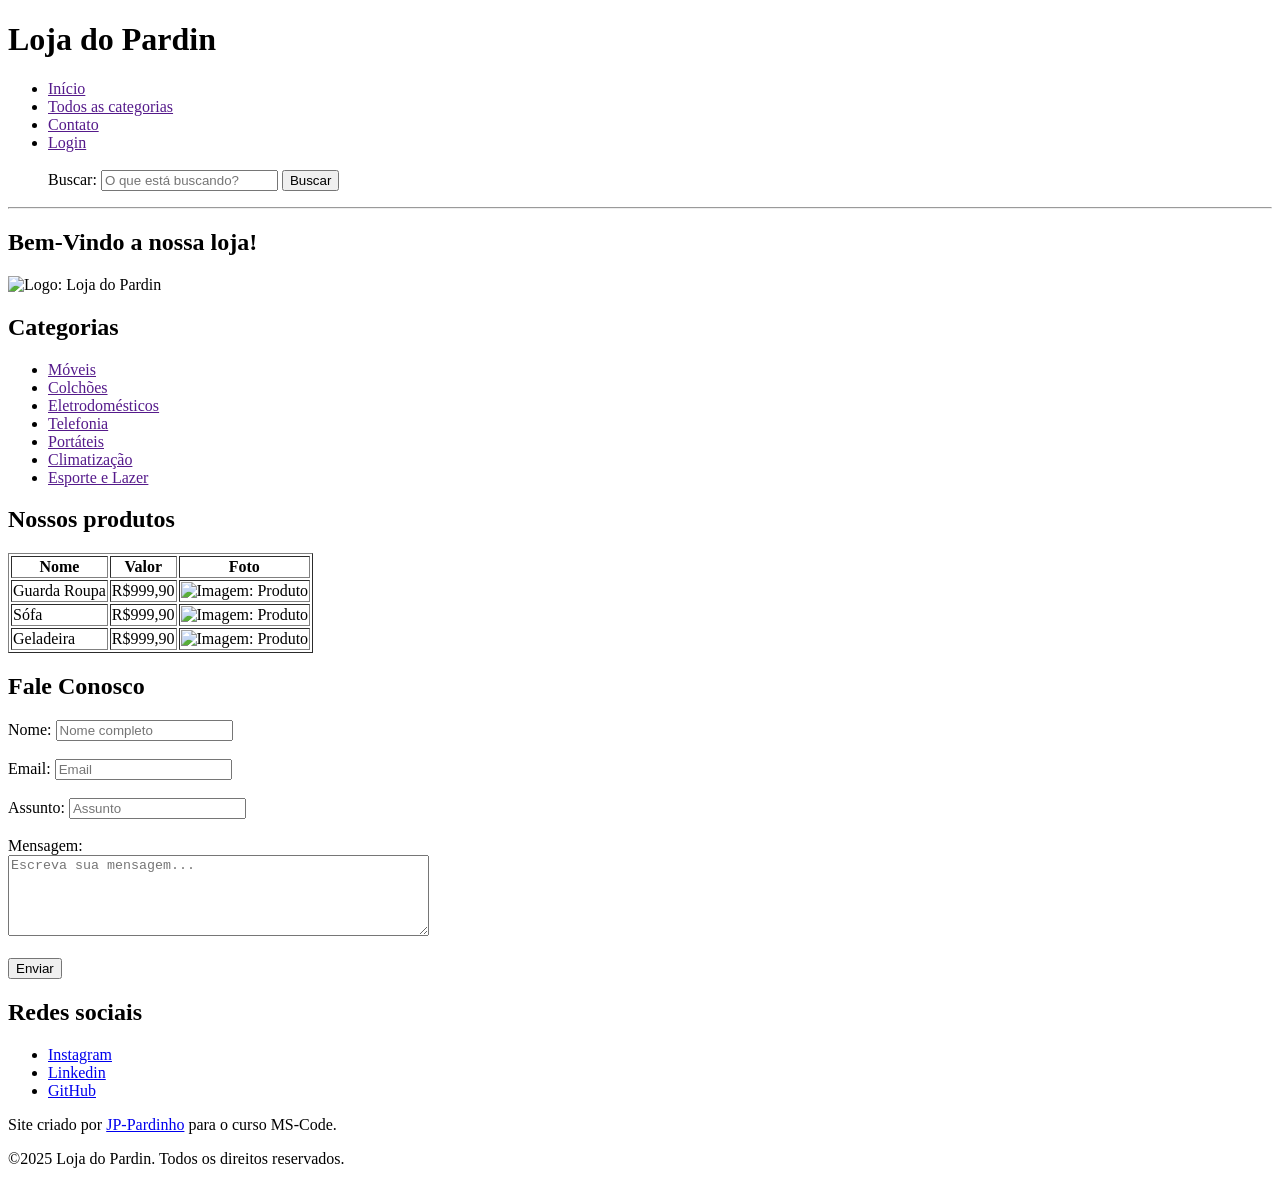
==== atividades/atv003 - loja/index.html @ 6dbe2760 "Atividade: atv004" ====
<!DOCTYPE html>
<html lang="pt-BR">
<head>
    <meta charset="UTF-8">
    <meta name="viewport" content="width=device-width, initial-scale=1.0">
    <title>Lojinha do Pardin</title>
</head>
<body>
    <header>
        <h1>Loja do Pardin</h1>
        <nav>
            <ul>
                <li><a href="">Início</a></li>
                <li><a href="">Todos as categorias</a></li>
                <li><a href="">Contato</a></li>
                <li><a href="">Login</a></li>
                <br>
                <label for="ibusca">Buscar:</label>
                <input type="search" name="busca" id="ibusca" placeholder="O que está buscando?">
                <input type="submit" value="Buscar">
            </ul>
        </nav>
        <hr>
    </header>
    <main>
        <section>
            <h1>Bem-Vindo a nossa loja!</h1>
            <div><img src="https://placehold.co/600x300" alt="Logo: Loja do Pardin"></div>
        </section>

        <section>
            <h2>Categorias</h2>
            <ul>
                <li><a href="">Móveis</a></li>
                <li><a href="">Colchões</a></li>
                <li><a href="">Eletrodomésticos</a></li>
                <li><a href="">Telefonia</a></li>
                <li><a href="">Portáteis</a></li>
                <li><a href="">Climatização</a></li>
                <li><a href="">Esporte e Lazer</a></li>
            </ul>
        </section>

        <section>
            <h2>Nossos produtos</h2>
            <table border="1">
                <tr>
                    <th>Nome </th>
                    <th>Valor </th>
                    <th>Foto </th>
                </tr>
                <tr>
                    <td>Guarda Roupa</td>
                    <td>R$999,90</td>
                    <td><img src="https://placehold.co/100x100" alt="Imagem: Produto"></td>
                </tr>
                <tr>
                    <td>Sófa</td>
                    <td>R$999,90</td>
                    <td><img src="https://placehold.co/100x100" alt="Imagem: Produto"></td>
                </tr>
                <tr>
                    <td>Geladeira</td>
                    <td>R$999,90</td>
                    <td><img src="https://placehold.co/100x100" alt="Imagem: Produto"></td>
                </tr>
            </table>
        </section>

        <section>
            <h1>Fale Conosco</h1>
            <form action="login.php">
                <label for="inome">Nome:</label>
                <input type="text" name="nome" id="inome" required placeholder="Nome completo">
                <br><br>
                <label for="iemail">Email:</label>
                <input type="email" name="email" id="iemail" required placeholder="Email">
                <br><br>
                <label for="iassunto">Assunto:</label>
                <input type="text" name="assunto" id="iassunto" required placeholder="Assunto">
                <br><br>
                <label for="imenssagem">Mensagem:</label>
                <br>
                <textarea name="mensagem" id="imensagem" rows="5" cols="50" placeholder="Escreva sua mensagem..."></textarea>
                <br><br>
                <input type="submit" value="Enviar">
            </form>
        </section>
    </main>
    <footer>
        <h2>Redes sociais</h2>
        <ul>
            <li><a href="www.instagram.com/jp.pardinho/#" target="_blank">Instagram</a></li>
            <li><a href="www.linkedin.com/in/jppardinho"  target="_blank">Linkedin</a></li>
            <li><a href="https://github.com/JP-Pardinho"  target="_blank">GitHub</a></li>
        </ul>

        <p>Site criado por <a href="https://github.com/JP-Pardinho" target="_blank">JP-Pardinho</a> para o curso MS-Code.</p>
        <p>©2025 Loja do Pardin. Todos os direitos reservados.</p>
    </footer>
</body>
</html>
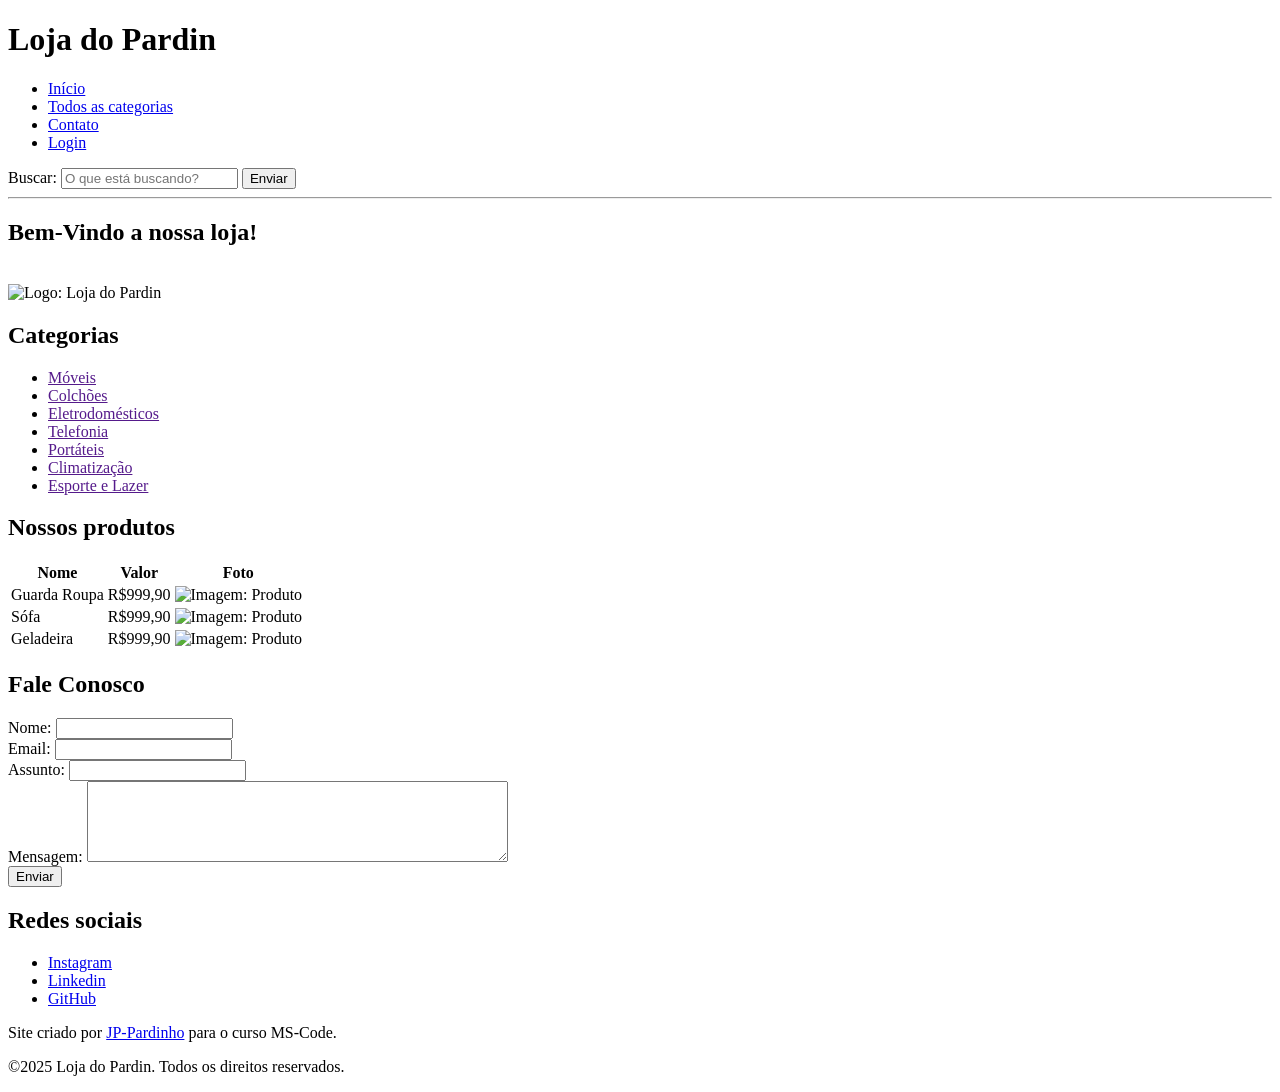
==== commit 300e33c3: "add: atv004 loja com css" ====
--- a/atividades/atv003 - loja/index.html
+++ b/atividades/atv003 - loja/index.html
@@ -4,31 +4,36 @@
     <meta charset="UTF-8">
     <meta name="viewport" content="width=device-width, initial-scale=1.0">
     <title>Lojinha do Pardin</title>
+    <link rel="stylesheet" href="style.css">
 </head>
 <body>
+
     <header>
         <h1>Loja do Pardin</h1>
         <nav>
             <ul>
-                <li><a href="">Início</a></li>
-                <li><a href="">Todos as categorias</a></li>
-                <li><a href="">Contato</a></li>
-                <li><a href="">Login</a></li>
-                <br>
-                <label for="ibusca">Buscar:</label>
-                <input type="search" name="busca" id="ibusca" placeholder="O que está buscando?">
-                <input type="submit" value="Buscar">
+                <li><a href="#inicio">Início</a></li>
+                <li><a href="#categorias">Todos as categorias</a></li>
+                <li><a href="#contato">Contato</a></li>
+                <li><a href="#login">Login</a></li>
             </ul>
         </nav>
-        <hr>
+        <form action="">
+            <label for="ibusca">Buscar:</label>
+            <input type="search" name="busca" id="ibusca" placeholder="O que está buscando?">
+            <button type="submit">Enviar</button>
+        </form>
     </header>
+    <hr>
+
     <main>
-        <section>
+        <section id="inicio">
             <h1>Bem-Vindo a nossa loja!</h1>
-            <div><img src="https://placehold.co/600x300" alt="Logo: Loja do Pardin"></div>
+            <br>    
+            <img src="https://placehold.co/600x300" alt="Logo: Loja do Pardin"> 
         </section>
 
-        <section>
+        <section id="categorias">
             <h2>Categorias</h2>
             <ul>
                 <li><a href="">Móveis</a></li>
@@ -41,9 +46,9 @@
             </ul>
         </section>
 
-        <section>
+        <section id="produtos">
             <h2>Nossos produtos</h2>
-            <table border="1">
+            <table>
                 <tr>
                     <th>Nome </th>
                     <th>Valor </th>
@@ -67,26 +72,26 @@
             </table>
         </section>
 
-        <section>
+        <section id="contato">
             <h1>Fale Conosco</h1>
             <form action="login.php">
                 <label for="inome">Nome:</label>
-                <input type="text" name="nome" id="inome" required placeholder="Nome completo">
-                <br><br>
+                <input type="text" name="nome" id="inome" required>
+                <br>
                 <label for="iemail">Email:</label>
-                <input type="email" name="email" id="iemail" required placeholder="Email">
-                <br><br>
+                <input type="email" name="email" id="iemail" required>
+                <br>
                 <label for="iassunto">Assunto:</label>
-                <input type="text" name="assunto" id="iassunto" required placeholder="Assunto">
-                <br><br>
+                <input type="text" name="assunto" id="iassunto" required>
+                <br>
                 <label for="imenssagem">Mensagem:</label>
+                <textarea name="mensagem" id="imensagem" rows="5" cols="50"></textarea>
                 <br>
-                <textarea name="mensagem" id="imensagem" rows="5" cols="50" placeholder="Escreva sua mensagem..."></textarea>
-                <br><br>
-                <input type="submit" value="Enviar">
+                <button type="submit">Enviar</button>   
             </form>
         </section>
     </main>
+
     <footer>
         <h2>Redes sociais</h2>
         <ul>
